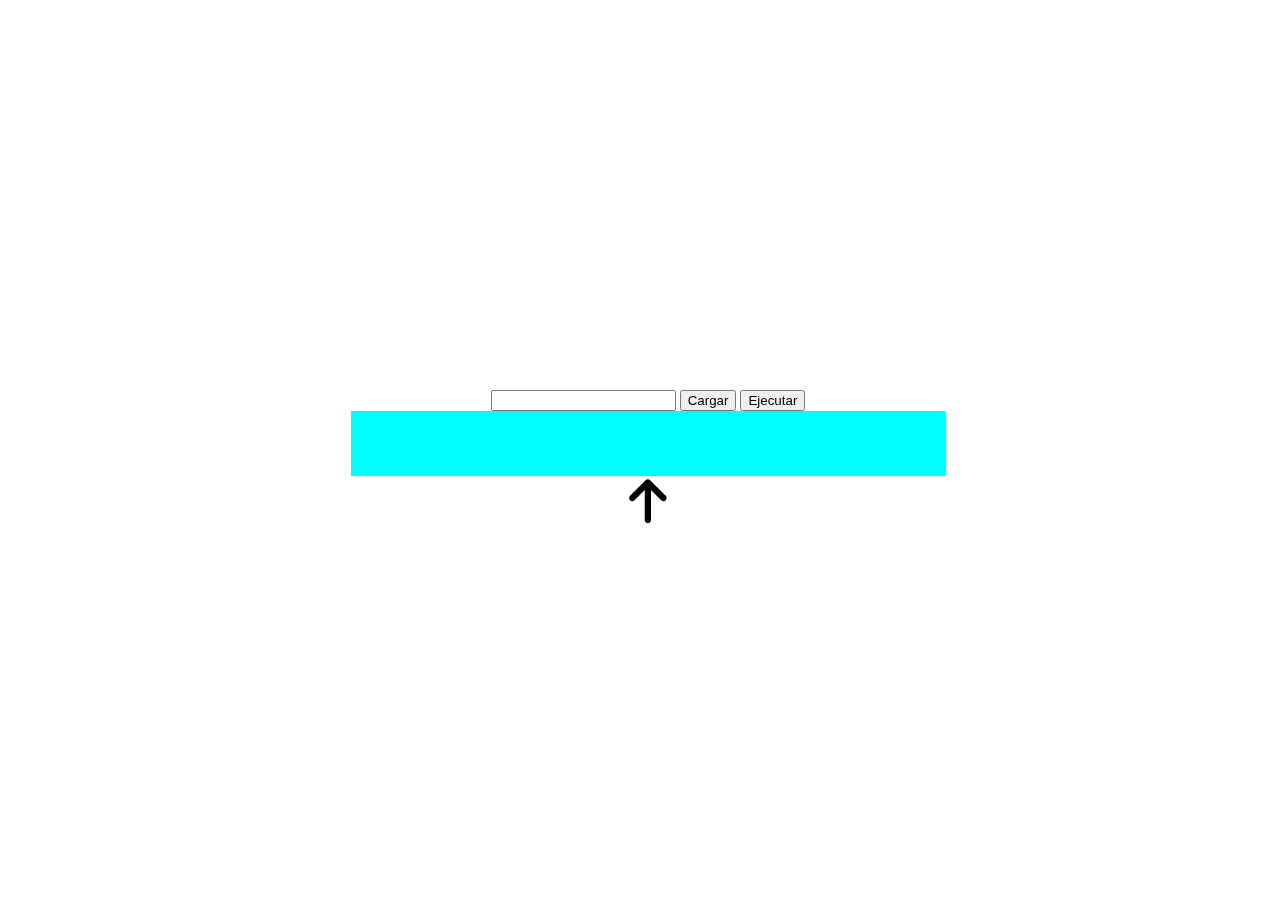
==== index.html @ 8a5006c3 "Add files via upload" ====
<!DOCTYPE html>
<html>
    <head>
        <meta charset='utf-8'>
        <meta http-equiv='X-UA-Compatible' content='IE=edge'>
        <title>Page Title</title>
        <meta name='viewport' content='width=device-width, initial-scale=1'>
        <link rel='stylesheet' type='text/css' media='screen' href='main.css'>
        <script src="https://code.jquery.com/jquery-3.6.0.js" integrity="sha256-H+K7U5CnXl1h5ywQfKtSj8PCmoN9aaq30gDh27Xc0jk=" crossorigin="anonymous"></script>
        <script src="reglas.js"></script>
        <script src='main.js'></script>
        <link rel="stylesheet" href="https://cdnjs.cloudflare.com/ajax/libs/font-awesome/6.1.1/css/all.min.css">
    </head>
    <body>
        <div class="pagina">
            <div>
                <input type="text" id="cadena">
                <button id="cargar">Cargar</button>
                <button id="correr">Ejecutar</button>
            </div>
            <div class="container"></div>
            <i class="fa-solid fa-arrow-up flecha"></i>
        </div>
    </body>
</html>
---- main.css ----
.pagina{
    width: 100%;
    height: 100%;
    position: fixed;
    align-items: center;
    justify-content: center;
    display: flex;
    flex-direction: column;
}

.container{
    display: flex;
    width: 595px;
    height: 65px;
    background-color: aqua;
    overflow: hidden;
}

.container div{
    min-width: 50px;
    width: 50px;
    height: 50px;
    background-color: aliceblue;
    box-shadow: 0px 0px 10px;
    margin: 5px;
    text-align: center;
    border-color: blue;
    border-style: solid;
    position: relative;
}

.flecha{
    font-size: 50px;
}
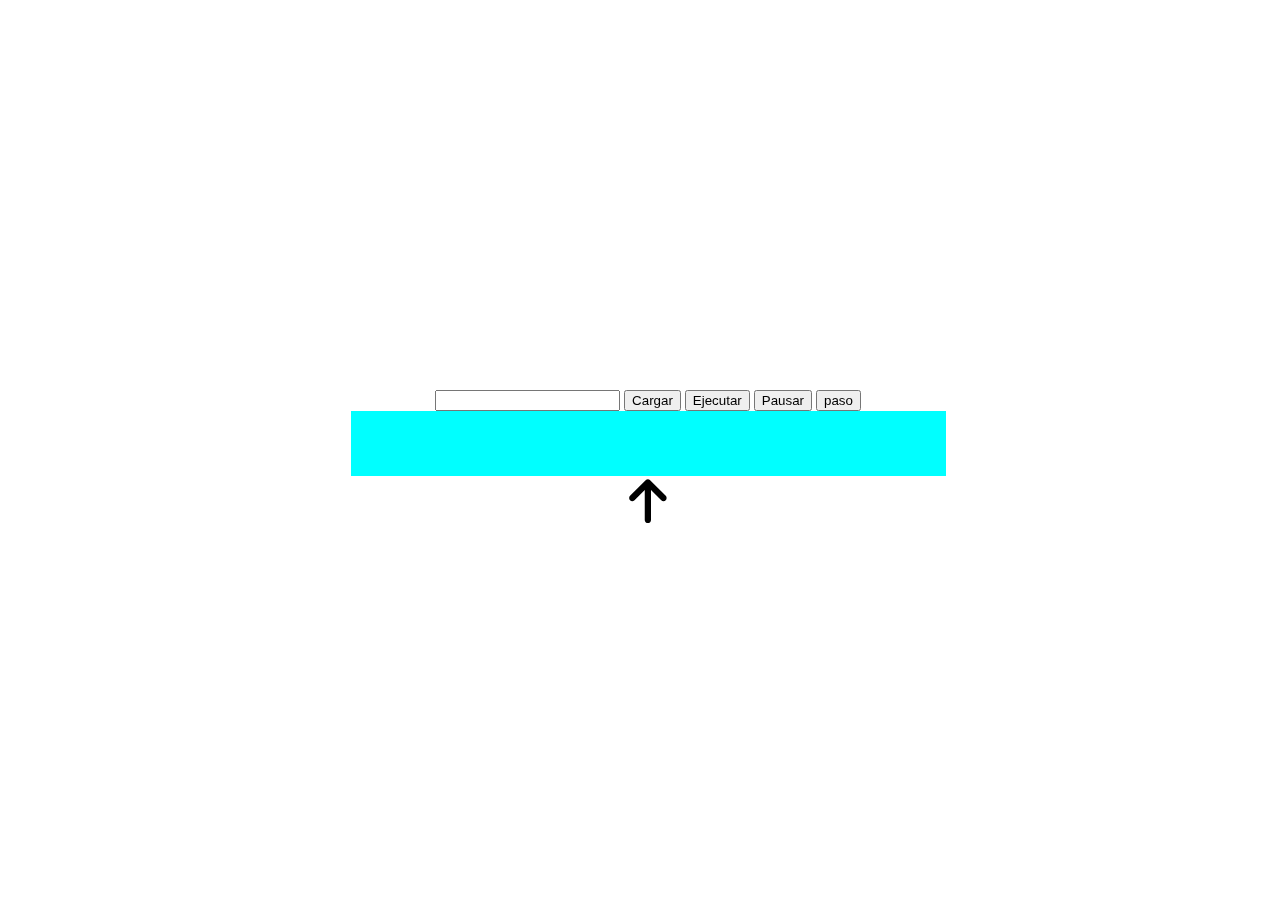
==== commit b7e4e57b: "Add files via upload" ====
--- a/index.html
+++ b/index.html
@@ -17,6 +17,8 @@
                 <input type="text" id="cadena">
                 <button id="cargar">Cargar</button>
                 <button id="correr">Ejecutar</button>
+                <button id="pausar">Pausar</button>
+                <button id="paso">paso</button>
             </div>
             <div class="container"></div>
             <i class="fa-solid fa-arrow-up flecha"></i>
